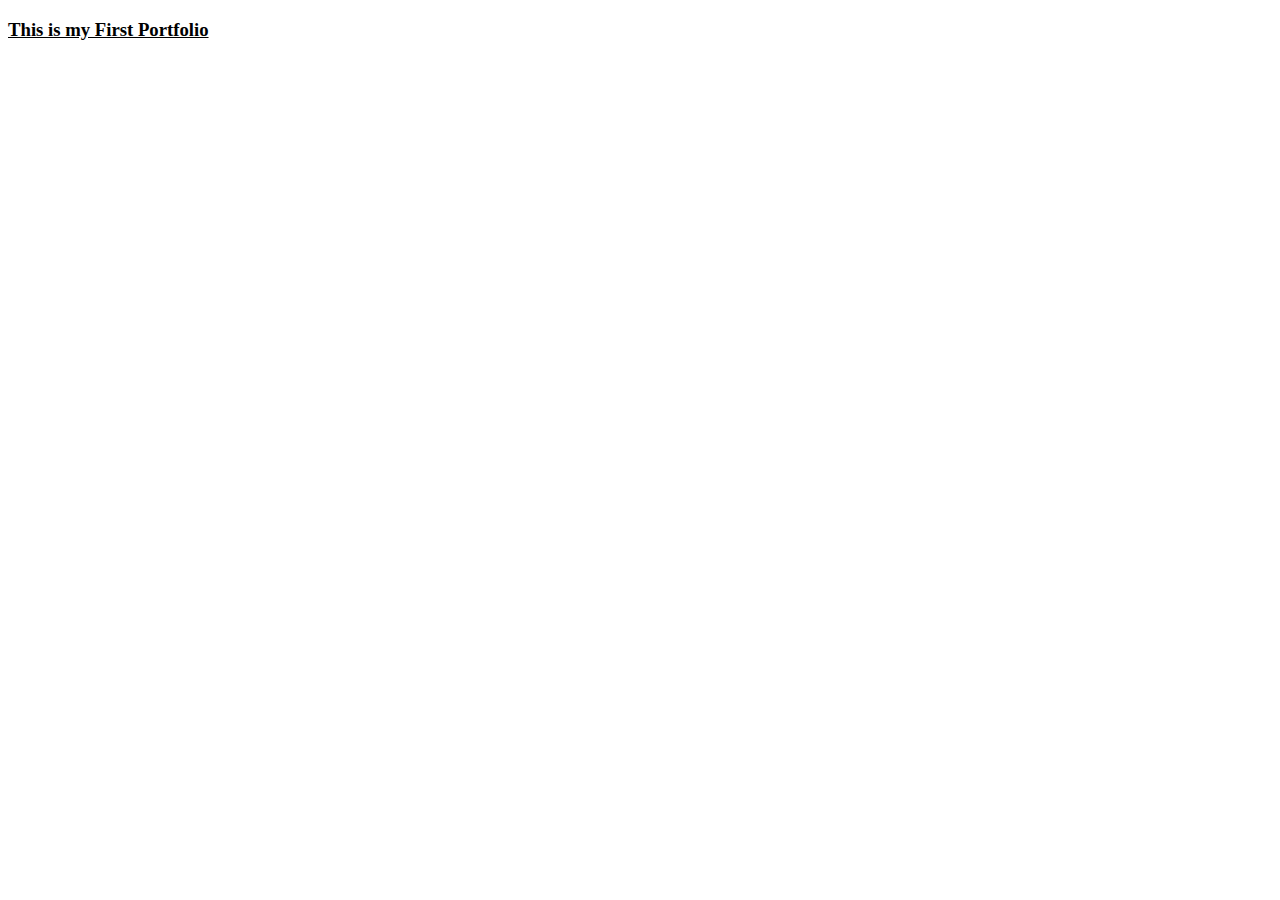
==== index.html @ 0fbbac33 "Added html syntax" ====
<!DOCTYPE html>
<html>
    <header>
        <title> 
            My portfolio
        </title>
    </header>
    <body> 
        <h3>
<u>This is my First Portfolio</u>
        </h3>
    </body>
</html>
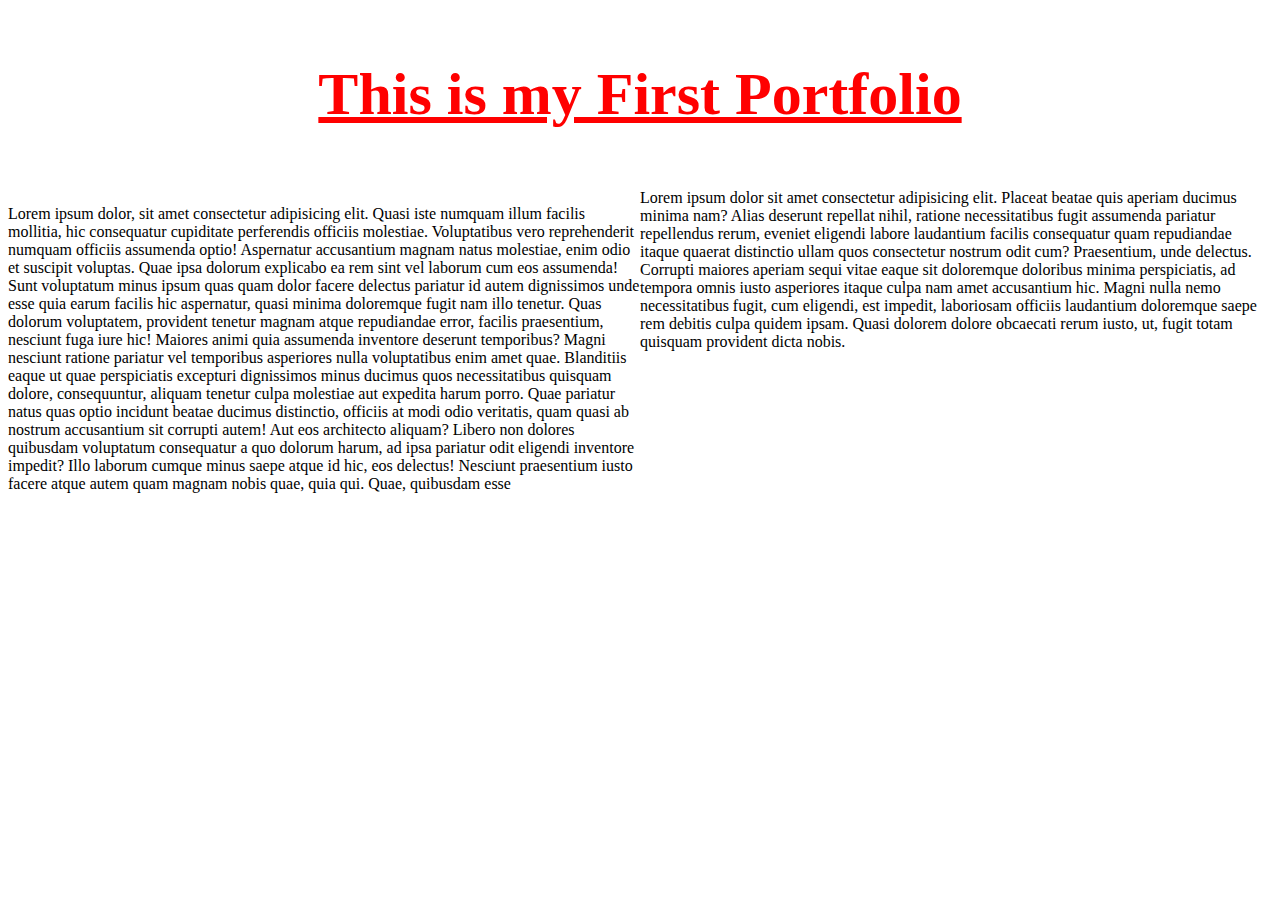
==== commit 0ddc47bd: "Added html syntax" ====
--- a/index.html
+++ b/index.html
@@ -6,8 +6,10 @@
         </title>
     </header>
     <body> 
-        <h3>
-<u>This is my First Portfolio</u>
+        <h3 style="color:red;text-align:center;font-size:60px;"> 
+           <u>This is my First Portfolio</u>
         </h3>
+        <P style="width:50%;float: left;">Lorem ipsum dolor, sit amet consectetur adipisicing elit. Quasi iste numquam illum facilis mollitia, hic consequatur cupiditate perferendis officiis molestiae. Voluptatibus vero reprehenderit numquam officiis assumenda optio! Aspernatur accusantium magnam natus molestiae, enim odio et suscipit voluptas. Quae ipsa dolorum explicabo ea rem sint vel laborum cum eos assumenda! Sunt voluptatum minus ipsum quas quam dolor facere delectus pariatur id autem dignissimos unde esse quia earum facilis hic aspernatur, quasi minima doloremque fugit nam illo tenetur. Quas dolorum voluptatem, provident tenetur magnam atque repudiandae error, facilis praesentium, nesciunt fuga iure hic! Maiores animi quia assumenda inventore deserunt temporibus? Magni nesciunt ratione pariatur vel temporibus asperiores nulla voluptatibus enim amet quae. Blanditiis eaque ut quae perspiciatis excepturi dignissimos minus ducimus quos necessitatibus quisquam dolore, consequuntur, aliquam tenetur culpa molestiae aut expedita harum porro. Quae pariatur natus quas optio incidunt beatae ducimus distinctio, officiis at modi odio veritatis, quam quasi ab nostrum accusantium sit corrupti autem! Aut eos architecto aliquam? Libero non dolores quibusdam voluptatum consequatur a quo dolorum harum, ad ipsa pariatur odit eligendi inventore impedit? Illo laborum cumque minus saepe atque id hic, eos delectus! Nesciunt praesentium iusto facere atque autem quam magnam nobis quae, quia qui. Quae, quibusdam esse </P>
+<p style=>Lorem ipsum dolor sit amet consectetur adipisicing elit. Placeat beatae quis aperiam ducimus minima nam? Alias deserunt repellat nihil, ratione necessitatibus fugit assumenda pariatur repellendus rerum, eveniet eligendi labore laudantium facilis consequatur quam repudiandae itaque quaerat distinctio ullam quos consectetur nostrum odit cum? Praesentium, unde delectus. Corrupti maiores aperiam sequi vitae eaque sit doloremque doloribus minima perspiciatis, ad tempora omnis iusto asperiores itaque culpa nam amet accusantium hic. Magni nulla nemo necessitatibus fugit, cum eligendi, est impedit, laboriosam officiis laudantium doloremque saepe rem debitis culpa quidem ipsam. Quasi dolorem dolore obcaecati rerum iusto, ut, fugit totam quisquam provident dicta nobis.</p>
     </body>
 </html>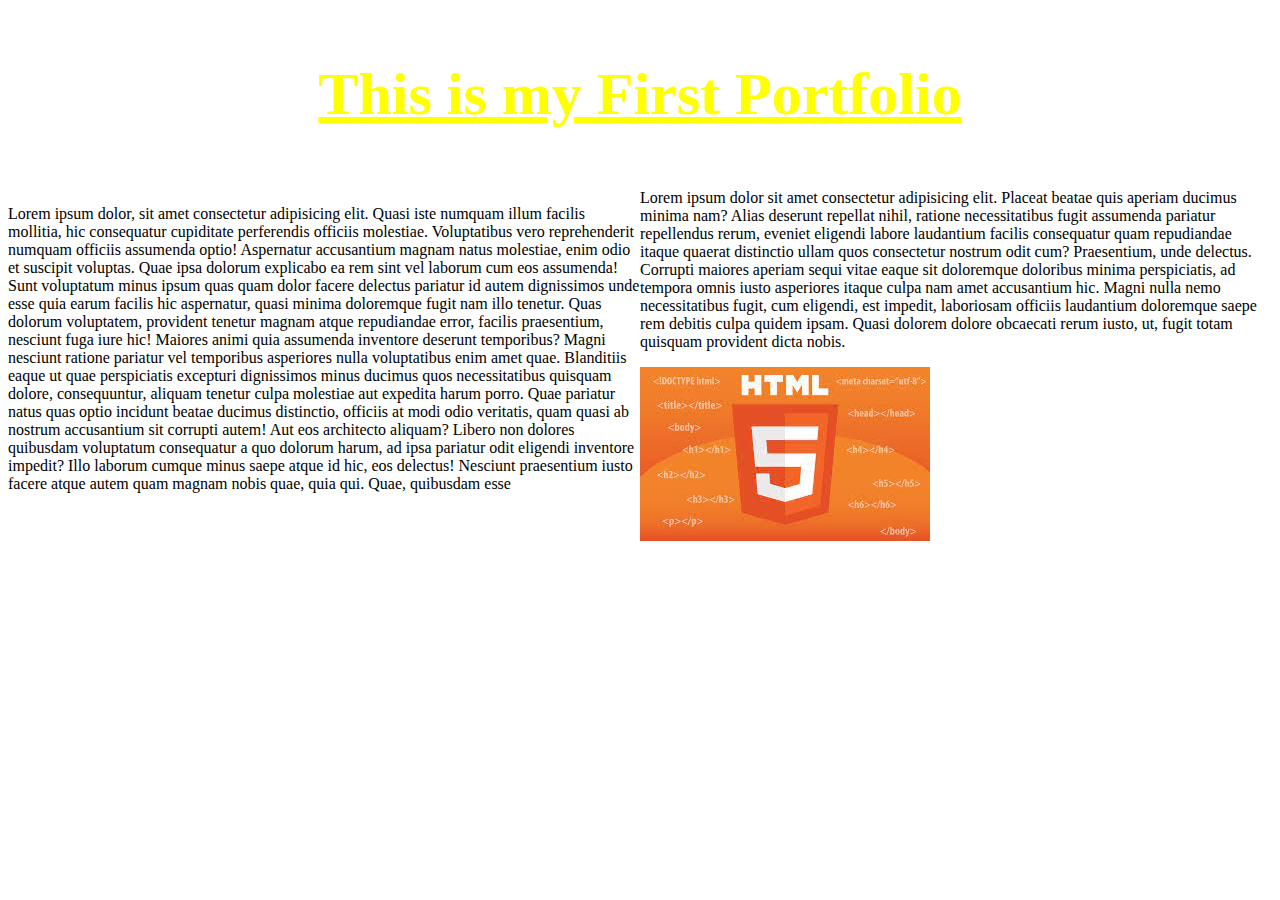
==== commit 2c0ffba2: "Added html syntax" ====
--- a/index.html
+++ b/index.html
@@ -4,12 +4,17 @@
         <title> 
             My portfolio
         </title>
+        <link rel="stylesheet"href="styl.css">
+        <style> 
+        h3{color: yellow !important;text-align: center;font-size: 60px;}
+        </style>
     </header>
-    <body> 
-        <h3 style="color:red;text-align:center;font-size:60px;"> 
+    <body>
+        <h3 style="color:rgb(136, 255, 0);text-align:center;font-size:60px;"> 
            <u>This is my First Portfolio</u>
         </h3>
         <P style="width:50%;float: left;">Lorem ipsum dolor, sit amet consectetur adipisicing elit. Quasi iste numquam illum facilis mollitia, hic consequatur cupiditate perferendis officiis molestiae. Voluptatibus vero reprehenderit numquam officiis assumenda optio! Aspernatur accusantium magnam natus molestiae, enim odio et suscipit voluptas. Quae ipsa dolorum explicabo ea rem sint vel laborum cum eos assumenda! Sunt voluptatum minus ipsum quas quam dolor facere delectus pariatur id autem dignissimos unde esse quia earum facilis hic aspernatur, quasi minima doloremque fugit nam illo tenetur. Quas dolorum voluptatem, provident tenetur magnam atque repudiandae error, facilis praesentium, nesciunt fuga iure hic! Maiores animi quia assumenda inventore deserunt temporibus? Magni nesciunt ratione pariatur vel temporibus asperiores nulla voluptatibus enim amet quae. Blanditiis eaque ut quae perspiciatis excepturi dignissimos minus ducimus quos necessitatibus quisquam dolore, consequuntur, aliquam tenetur culpa molestiae aut expedita harum porro. Quae pariatur natus quas optio incidunt beatae ducimus distinctio, officiis at modi odio veritatis, quam quasi ab nostrum accusantium sit corrupti autem! Aut eos architecto aliquam? Libero non dolores quibusdam voluptatum consequatur a quo dolorum harum, ad ipsa pariatur odit eligendi inventore impedit? Illo laborum cumque minus saepe atque id hic, eos delectus! Nesciunt praesentium iusto facere atque autem quam magnam nobis quae, quia qui. Quae, quibusdam esse </P>
 <p style=>Lorem ipsum dolor sit amet consectetur adipisicing elit. Placeat beatae quis aperiam ducimus minima nam? Alias deserunt repellat nihil, ratione necessitatibus fugit assumenda pariatur repellendus rerum, eveniet eligendi labore laudantium facilis consequatur quam repudiandae itaque quaerat distinctio ullam quos consectetur nostrum odit cum? Praesentium, unde delectus. Corrupti maiores aperiam sequi vitae eaque sit doloremque doloribus minima perspiciatis, ad tempora omnis iusto asperiores itaque culpa nam amet accusantium hic. Magni nulla nemo necessitatibus fugit, cum eligendi, est impedit, laboriosam officiis laudantium doloremque saepe rem debitis culpa quidem ipsam. Quasi dolorem dolore obcaecati rerum iusto, ut, fugit totam quisquam provident dicta nobis.</p>
-    </body>
+   <img src="images/download.jfif">
+</body>
 </html>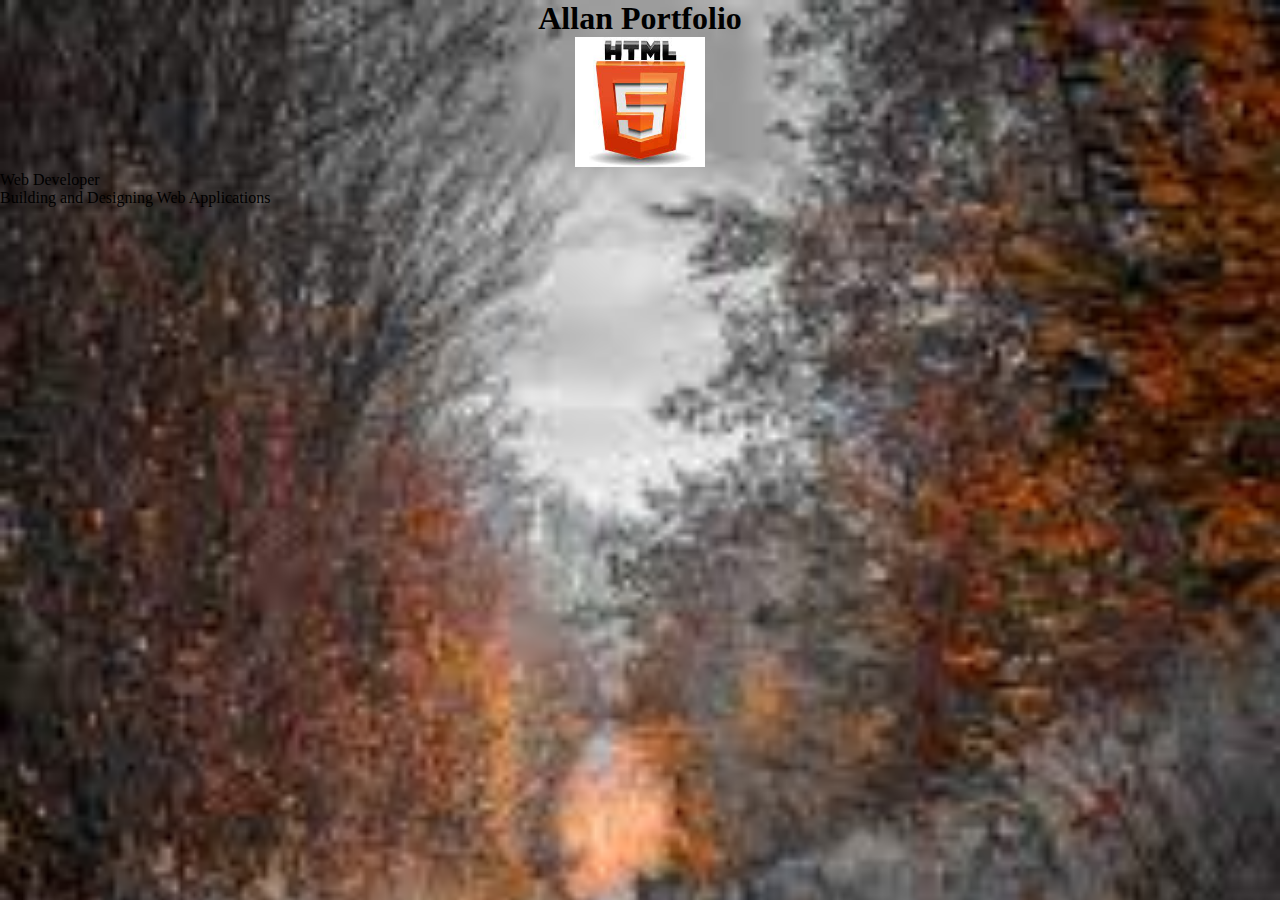
==== commit dad304df: "Added html syntax" ====
--- a/index.html
+++ b/index.html
@@ -1,20 +1,27 @@
 <!DOCTYPE html>
-<html>
-    <header>
-        <title> 
-            My portfolio
-        </title>
-        <link rel="stylesheet"href="styl.css">
-        <style> 
-        h3{color: yellow !important;text-align: center;font-size: 60px;}
-        </style>
-    </header>
-    <body>
-        <h3 style="color:rgb(136, 255, 0);text-align:center;font-size:60px;"> 
-           <u>This is my First Portfolio</u>
-        </h3>
-        <P style="width:50%;float: left;">Lorem ipsum dolor, sit amet consectetur adipisicing elit. Quasi iste numquam illum facilis mollitia, hic consequatur cupiditate perferendis officiis molestiae. Voluptatibus vero reprehenderit numquam officiis assumenda optio! Aspernatur accusantium magnam natus molestiae, enim odio et suscipit voluptas. Quae ipsa dolorum explicabo ea rem sint vel laborum cum eos assumenda! Sunt voluptatum minus ipsum quas quam dolor facere delectus pariatur id autem dignissimos unde esse quia earum facilis hic aspernatur, quasi minima doloremque fugit nam illo tenetur. Quas dolorum voluptatem, provident tenetur magnam atque repudiandae error, facilis praesentium, nesciunt fuga iure hic! Maiores animi quia assumenda inventore deserunt temporibus? Magni nesciunt ratione pariatur vel temporibus asperiores nulla voluptatibus enim amet quae. Blanditiis eaque ut quae perspiciatis excepturi dignissimos minus ducimus quos necessitatibus quisquam dolore, consequuntur, aliquam tenetur culpa molestiae aut expedita harum porro. Quae pariatur natus quas optio incidunt beatae ducimus distinctio, officiis at modi odio veritatis, quam quasi ab nostrum accusantium sit corrupti autem! Aut eos architecto aliquam? Libero non dolores quibusdam voluptatum consequatur a quo dolorum harum, ad ipsa pariatur odit eligendi inventore impedit? Illo laborum cumque minus saepe atque id hic, eos delectus! Nesciunt praesentium iusto facere atque autem quam magnam nobis quae, quia qui. Quae, quibusdam esse </P>
-<p style=>Lorem ipsum dolor sit amet consectetur adipisicing elit. Placeat beatae quis aperiam ducimus minima nam? Alias deserunt repellat nihil, ratione necessitatibus fugit assumenda pariatur repellendus rerum, eveniet eligendi labore laudantium facilis consequatur quam repudiandae itaque quaerat distinctio ullam quos consectetur nostrum odit cum? Praesentium, unde delectus. Corrupti maiores aperiam sequi vitae eaque sit doloremque doloribus minima perspiciatis, ad tempora omnis iusto asperiores itaque culpa nam amet accusantium hic. Magni nulla nemo necessitatibus fugit, cum eligendi, est impedit, laboriosam officiis laudantium doloremque saepe rem debitis culpa quidem ipsam. Quasi dolorem dolore obcaecati rerum iusto, ut, fugit totam quisquam provident dicta nobis.</p>
-   <img src="images/download.jfif">
+<html lang="en">
+<head>
+    <meta charset="UTF-8">
+    <meta http-equiv="X-UA-Compatible" content="IE=edge">
+    <meta name="viewport" content="width=device-width, initial-scale=1.0">
+    <title>Allan Portfolio </title>
+    <link rel="stylesheet" href="style.css">
+</head>
+<body>
+    <div class="main">
+        <div class="header">
+           <h1>Allan Portfolio</h1>
+          <img src="images/images.jfif" alt="">
+        </div>
+        <div class="main-content">
+            <span>Web Developer</span>
+            <p>
+                Building and Designing Web Applications
+            </p>
+        </div>
+        <div id="social">
+
+        </div>
+    </div>
 </body>
 </html>--- a/style.css
+++ b/style.css
@@ -0,0 +1,18 @@
+.header{
+
+text-align: center;
+}
+*{
+    margin: 0;
+    padding: 0; 
+}
+body{
+    background-image: url("images/background\ 2.jfif");
+    background-repeat: no-repeat;
+    background-attachment: fixed;
+    background-size: cover;
+}
+.header img{
+    width: 130px;
+    height: 130px;
+}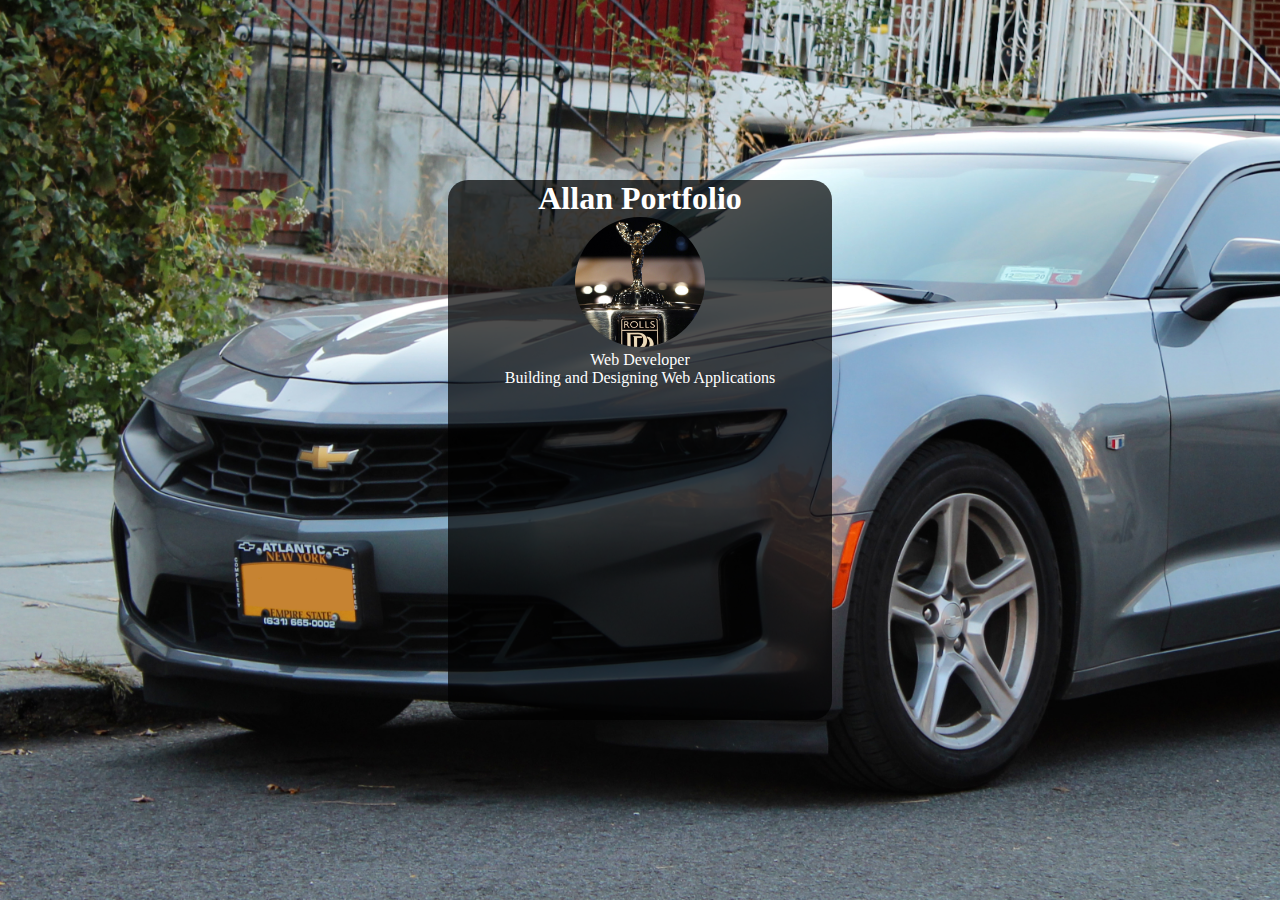
==== commit a9d1ca43: "Added html syntax" ====
--- a/index.html
+++ b/index.html
@@ -11,7 +11,7 @@
     <div class="main">
         <div class="header">
            <h1>Allan Portfolio</h1>
-          <img src="images/images.jfif" alt="">
+          <img src="images/19f1a60a193431c5e9d9cdce1b9e5326.jpg" alt="">
         </div>
         <div class="main-content">
             <span>Web Developer</span>
--- a/style.css
+++ b/style.css
@@ -7,12 +7,27 @@
     padding: 0; 
 }
 body{
-    background-image: url("images/background\ 2.jfif");
+    background-image: url("images/2019_Chevrolet_Camaro_base\,_front_11.9.19.jpg");
     background-repeat: no-repeat;
     background-attachment: fixed;
     background-size: cover;
+    display: flex;
+    justify-content: center;
+    align-items: center;
+    min-height: 100vh;
 }
 .header img{
     width: 130px;
     height: 130px;
+    border-radius: 50%;
+    object-fit: cover;
+    object-position: 0 -8px;
+}
+.main{
+    background-color:rgba(0, 0,0, 0.7);
+    color: white;
+    text-align: center;
+    border-radius: 20px;
+    width: 30%;
+    height: 60vh;
 }